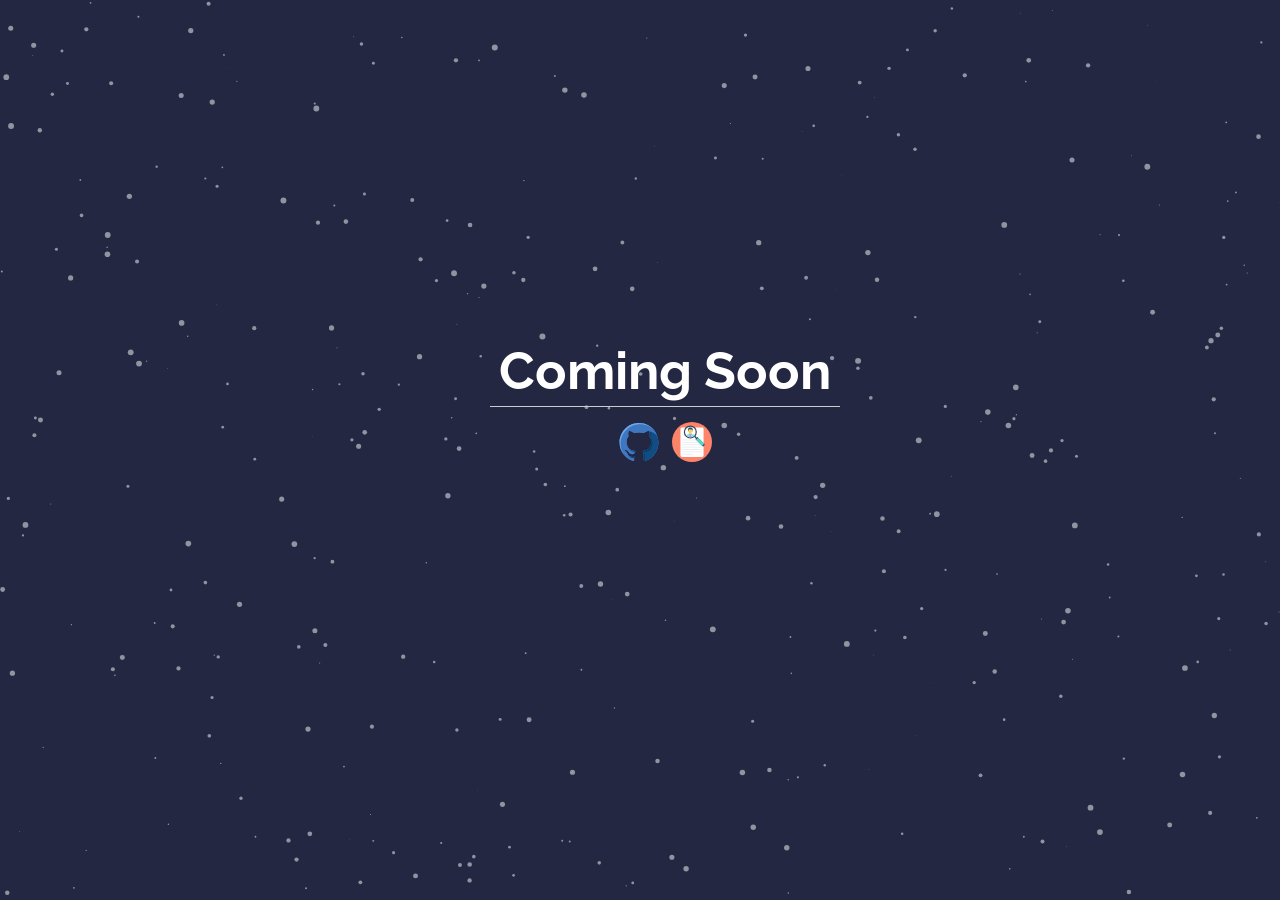
==== index.html @ 14adb6d4 "add ogp for resume" ====
<!doctype html>
<html>
  <head>
    <meta charset="utf-8">
    <title>Vinay Sharma</title>
    <meta property="og:title" content="Vinay Sharma" />
    <meta property="og:description" content="Webpage"/>
    <meta property="og:url" content="https://vinay0410.tech" />
    <meta property="og:image" content="https://vinay0410.tech/ogp/website.png" />
    <link href="https://fonts.googleapis.com/css?family=Raleway:100&display=swap" rel="stylesheet">
    <link rel="stylesheet" media="screen" href="css/style.css">
  </head>
  <body>
    <div class="overlay" id="particles-js">
        <div class="mid">
          <h1>Coming Soon</h1>
          <hr>
          <centre>
          <div>
            <a href="https://github.com/vinay0410" target="_blank">
              <?xml version="1.0" ?><!DOCTYPE svg  PUBLIC '-//W3C//DTD SVG 1.1//EN'  'http://www.w3.org/Graphics/SVG/1.1/DTD/svg11.dtd'><svg enable-background="new 0 0 64 64" height="40" id="Layer_1" version="1.1" viewBox="0 0 64 64" width="40" xml:space="preserve" xmlns="http://www.w3.org/2000/svg" xmlns:xlink="http://www.w3.org/1999/xlink"><g><g><path d="M31.999,1.646C14.881,1.646,1,15.579,1,32.771c0,13.749,8.881,25.415,21.204,29.53    c1.549,0.287,2.114-0.674,2.114-1.5c0-0.738-0.027-2.695-0.042-5.293c-8.625,1.883-10.444-4.172-10.444-4.172    c-1.408-3.596-3.44-4.551-3.44-4.551c-2.816-1.932,0.212-1.895,0.212-1.895c3.11,0.219,4.747,3.209,4.747,3.209    c2.768,4.756,7.258,3.381,9.024,2.584c0.279-2.01,1.082-3.383,1.967-4.16c-6.882-0.787-14.118-3.455-14.118-15.38    c0-3.397,1.207-6.176,3.19-8.354c-0.321-0.787-1.384-3.95,0.302-8.234c0,0,2.604-0.836,8.525,3.19    c2.473-0.69,5.125-1.035,7.762-1.049c2.631,0.014,5.285,0.358,7.762,1.049c5.916-4.026,8.516-3.19,8.516-3.19    c1.69,4.284,0.627,7.447,0.307,8.234c1.988,2.178,3.188,4.956,3.188,8.354c0,11.955-7.248,14.585-14.154,15.357    c1.113,0.961,2.104,2.859,2.104,5.764c0,4.162-0.037,7.516-0.037,8.537c0,0.834,0.559,1.803,2.131,1.496    C54.127,58.174,63,46.516,63,32.771C63,15.579,49.119,1.646,31.999,1.646z" fill="#3E77BF"/></g><g><path d="M31.999,1.646C14.881,1.646,1,15.579,1,32.771c0,13.749,8.881,25.415,21.204,29.53    c1.549,0.287,2.114-0.674,2.114-1.5c0-0.738-0.027-2.695-0.042-5.293c-8.625,1.883-10.444-4.172-10.444-4.172    c-1.408-3.596-3.44-4.551-3.44-4.551c-2.816-1.932,0.212-1.895,0.212-1.895c3.11,0.219,4.747,3.209,4.747,3.209    c2.768,4.756,7.258,3.381,9.024,2.584c0.279-2.01,1.082-3.383,1.967-4.16c-6.882-0.787-14.118-3.455-14.118-15.38    c0-3.397,1.207-6.176,3.19-8.354c-0.321-0.787-1.384-3.95,0.302-8.234c0,0,2.604-0.836,8.525,3.19    c2.473-0.69,5.125-1.035,7.762-1.049c2.631,0.014,5.285,0.358,7.762,1.049c5.916-4.026,8.516-3.19,8.516-3.19    c1.69,4.284,0.627,7.447,0.307,8.234c1.988,2.178,3.188,4.956,3.188,8.354c0,11.955-7.248,14.585-14.154,15.357    c1.113,0.961,2.104,2.859,2.104,5.764c0,4.162-0.037,7.516-0.037,8.537c0,0.834,0.559,1.803,2.131,1.496    C54.127,58.174,63,46.516,63,32.771C63,15.579,49.119,1.646,31.999,1.646z" fill="#3E77BF"/></g><path d="M48.312,14.642c1.641,4.238,0.594,7.366,0.275,8.147c1.988,2.178,3.188,4.956,3.188,8.354   c0,11.955-7.248,14.585-14.154,15.357c1.113,0.961,2.104,2.859,2.104,5.764c0,4.162-0.037,7.516-0.037,8.537   c0,0.834,0.559,1.803,2.131,1.496C54.127,58.174,63,46.516,63,32.771c0-3.695-0.644-7.237-1.821-10.525   C56.905,17.746,52.148,14.749,48.312,14.642z" fill="#114C82"/><g><path d="M25.122,48.166c0.348-0.702,0.773-1.248,1.22-1.643c-3.772-0.432-7.646-1.439-10.381-4.218    C18.065,45.807,21.491,47.4,25.122,48.166z" fill="#114C82"/><path d="M2.614,34.869c0-17.192,13.881-31.125,30.999-31.125c9.505,0,18.007,4.299,23.692,11.061    C51.69,6.845,42.452,1.646,31.999,1.646C14.881,1.646,1,15.579,1,32.771c0,7.665,2.765,14.678,7.344,20.099    C4.743,47.787,2.614,41.581,2.614,34.869z" fill="#6CA9EA"/><path d="M41.339,54.363c0-2.904-0.991-4.805-2.104-5.766c6.906-0.77,14.155-3.402,14.155-15.356    c0-3.398-1.2-6.175-3.19-8.353c0.322-0.787,1.387-3.951-0.307-8.234c0,0-0.322-0.099-0.987-0.061    c0.726,3.23-0.052,5.54-0.319,6.196c1.988,2.178,3.188,4.956,3.188,8.354c0,11.955-7.248,14.585-14.154,15.357    c1.113,0.961,2.104,2.859,2.104,5.764c0,4.162-0.037,7.516-0.037,8.537c0,0.734,0.437,1.571,1.615,1.551    C41.311,60.945,41.339,57.958,41.339,54.363z" fill="#083E66"/><path d="M15.683,54c0.651,1.34,2.839,4.55,8.611,3.874c-0.008-0.706-0.014-1.497-0.018-2.366    C19.823,56.48,17.194,55.334,15.683,54z" fill="#114C82"/><path d="M16.796,49.924c-0.199-0.3-0.572-0.809-1.113-1.318C16.034,49.127,16.407,49.564,16.796,49.924z" fill="#6CA9EA"/></g></g></svg>
            </a>
            <a href="resume/" target="_blank">
          <?xml version="1.0" encoding="iso-8859-1"?>
<!-- Generator: Adobe Illustrator 19.0.0, SVG Export Plug-In . SVG Version: 6.00 Build 0)  -->
<svg height="40" width="40" version="1.1" id="Layer_1" xmlns="http://www.w3.org/2000/svg" xmlns:xlink="http://www.w3.org/1999/xlink" x="0px" y="0px"
	 viewBox="0 0 508 508" style="enable-background:new 0 0 508 508;" xml:space="preserve">
<circle style="fill:#FD8469;" cx="254" cy="254" r="254"/>
<path style="fill:#FFFFFF;" d="M382.8,443.6H125.6c-10,0-18-8-18-18V88.8c0-10,8-18,18-18h257.2c10,0,18,8,18,18v336.8
	C401.2,435.6,392.8,443.6,382.8,443.6z"/>
<g>
	<rect x="128.4" y="222.8" style="fill:#E6E9EE;" width="252" height="10.4"/>
	<rect x="128.4" y="253.2" style="fill:#E6E9EE;" width="252" height="10.4"/>
	<rect x="128.4" y="283.2" style="fill:#E6E9EE;" width="252" height="10.4"/>
	<rect x="128.4" y="313.2" style="fill:#E6E9EE;" width="252" height="10.4"/>
	<rect x="128.4" y="343.6" style="fill:#E6E9EE;" width="252" height="10.4"/>
	<polygon style="fill:#E6E9EE;" points="266,383.6 380.4,383.6 380.4,373.6 128.4,373.6 128.4,384 266,384 	"/>
	<rect x="128.4" y="403.6" style="fill:#E6E9EE;" width="138" height="10.4"/>
</g>
<path style="fill:#2B3B4E;" d="M313.6,194.4l-13.2,13.2L284,191.2c2.4-2,4.8-4,6.8-6s4.4-4.4,6-6.8L313.6,194.4z"/>
<circle style="fill:#324A5E;" cx="232.8" cy="126.4" r="82.8"/>
<circle style="fill:#FFFFFF;" cx="232.8" cy="126.4" r="67.6"/>
<path style="fill:#84DBFF;" d="M286,168c-12.4,16-31.6,26-53.2,26s-41.2-10.4-53.6-26c9.6-8.8,21.6-14,32-16.4
	c-0.8,8,3.2,18.4,3.2,18.4c4-9.6,18.4-10.4,18.4-10.4s14,0.8,18.4,10.4c0,0.4,4.4-10.4,3.2-18.4C264.4,154,276.8,158.8,286,168z"/>
<path style="fill:#FFD05B;" d="M250,144c0,1.6-1.2,8.8-16.8,14.8h-0.8l0,0c-15.6-6-16.8-13.2-16.8-14.8l0,0c0-2.8,0.8-5.6,2-8.4
	c4.4,4.8,9.6,8,15.2,8c5.6,0,10.8-3.2,15.2-8C249.2,138.4,250,141.2,250,144z"/>
<g>
	<path style="fill:#F1543F;" d="M233.2,159.2C233.2,159.2,232.8,159.2,233.2,159.2c-0.4,0-0.8,0-0.8,0H233.2z"/>
	<path style="fill:#F1543F;" d="M242,161.6l-3.6,7.2h-12l-3.6-7.2c4.8-2,9.6-2.4,9.6-2.4S237.6,159.6,242,161.6z"/>
</g>
<path style="fill:#FF7058;" d="M223.6,193.2c3.2,0.4,6,0.8,9.2,0.8s6-0.4,9.2-0.8l-3.2-24.8h-12L223.6,193.2z"/>
<g>
	<path style="fill:#54C0EB;" d="M250,144c0,0,0.8,8.8-17.2,15.2c0,0,14,0.8,18.4,10.4C251.2,170,259.2,148.8,250,144z"/>
	<path style="fill:#54C0EB;" d="M215.6,144c-9.2,5.2-1.2,26-1.2,26c4-9.6,18.4-10.4,18.4-10.4C214.8,152.4,215.6,144,215.6,144z"/>
</g>
<path style="fill:#F9B54C;" d="M248.8,138c-4.8,4.8-10,8-16,8s-11.6-3.2-16-8c0.4-0.8,0.4-1.6,0.8-2.4c4.4,4.8,9.6,8,15.2,8
	c5.6,0,10.8-3.2,15.2-8C248.4,136.4,248.8,137.2,248.8,138z"/>
<path style="fill:#FFD05B;" d="M262.4,121.2c-2.4,4-5.6,6-8.4,5.6c-5.2,9.6-12.8,16.8-21.2,16.8s-16-7.2-21.2-16.8
	c-2.8,0.4-6-2-8.4-5.6c-2.8-4.4-2.8-9.6,0-11.2c0.4-0.4,1.2-0.4,2-0.4c1.6,4.4,4,7.2,4,7.2c-2.4-14,7.6-15.2,6-28.8
	c0,0,6.4,14.4,24.8,4.4l-1.6,2.8c25.2-5.6,17.2,23.6,16.8,25.2c2.8-3.6,4.8-7.2,6-10.8c0.4,0,0.8,0,1.2,0.4
	C265.2,112,265.2,116.8,262.4,121.2z"/>
<g>
	<path style="fill:#324A5E;" d="M205.2,77.6c0,0,5.2-0.8,6.8,3.2c0,0-1.6-5.6,0-8s0-0.8,0-0.8s-0.8,3.6,0.8,5.6
		c0,0,3.6-13.2,25.6-9.6c0,0-4.4-0.4-9.6,4c0,0,15.2-6.8,24.4,3.6c0,0-3.6-1.6-5.6-1.6c0,0,19.6,7.6,16.8,27.2l-1.2-4.4
		c0,0,1.6,12-8,24c0,0,9.2-31.2-16.8-25.2l1.6-2.8c-18.4,10-24.8-4.4-24.8-4.4c1.6,13.2-8.4,14.8-6,28.8c0,0-8.8-10-5.2-23.2
		l-2.8,3.2c0,0-2-12,9.6-16C210.4,81.2,209.6,78.4,205.2,77.6z"/>
	<path style="fill:#324A5E;" d="M414.4,293.6L400,308c-3.2,3.2-8.4,3.2-11.2,0L300,219.2c-3.2-3.2-3.2-8.4,0-11.2l14.4-14.4
		c3.2-3.2,8.4-3.2,11.2,0L414,282C417.2,285.6,417.2,290.4,414.4,293.6z"/>
</g>
<rect x="302.067" y="232.66" transform="matrix(-0.7071 -0.7071 0.7071 -0.7071 432.3066 680.3868)" style="fill:#4CDBC4;" width="109.999" height="36"/>
<g>
</g>
<g>
</g>
<g>
</g>
<g>
</g>
<g>
</g>
<g>
</g>
<g>
</g>
<g>
</g>
<g>
</g>
<g>
</g>
<g>
</g>
<g>
</g>
<g>
</g>
<g>
</g>
<g>
</g>
</svg>
</a>
</div>
</centre>
        </div>
    </div>
    <script src="js/particles.min.js"></script>
    <script src="js/app.js"></script>
  </body>
</html>
---- css/style.css ----
html,body,div,span,object,iframe,h1,h2,h3,h4,h5,h6,p,blockquote,pre,abbr,address,cite,code,del,dfn,em,img,ins,kbd,q,samp,small,strong,sub,sup,var,b,i,dl,dt,dd,ol,ul,li,fieldset,form,label,legend,table,caption,tbody,tfoot,thead,tr,th,td,article,aside,canvas,details,figcaption,figure,footer,header,hgroup,menu,nav,section,summary,time,mark,audio,video{margin:0;padding:0;border:0;outline:0;font-size:100%;vertical-align:baseline;background:transparent}
body{line-height:1}
article,aside,details,figcaption,figure,footer,header,hgroup,menu,nav,section{display:block}
nav ul{list-style:none}
blockquote,q{quotes:none}
blockquote:before,blockquote:after,q:before,q:after{content:none}
a{margin:0;padding:0;font-size:100%;vertical-align:baseline;background:transparent;text-decoration:none}
mark{background-color:#ff9;color:#fff;font-style:italic;font-weight:bold}
del{text-decoration:line-through}
abbr[title],dfn[title]{border-bottom:1px dotted;cursor:help}
table{border-collapse:collapse;border-spacing:0}
hr{display:block;height:1px;border:0;border-top:1px solid #ccc;margin:0.1em 0;padding:0}
input,select{vertical-align:middle}
li{list-style:none}


html,body{ 
	width:100%;
	height:100%;
	background:#111;
}

html{
  -webkit-tap-highlight-color: rgba(0, 0, 0, 0);
}

body{
  font:normal 75% Arial, Helvetica, sans-serif;
}

canvas{
  display:block;
  vertical-align:bottom;
}

.mid {
  font-family: 'Raleway', sans-serif;
  font-size: 4.3em;
  position: absolute;
  z-index: 10;
  width: 350px;
  height: 30px;
  top: 50%;
  left: 50%;
  color: #fff;
  margin: -110px 0 0 -150px;
  border-radius: 4px;
  box-sizing: border-box;
  z-index: 100;
  text-align: center;
}

/* ---- particles.js container ---- */

#particles-js{
  width: 100%;
  height: 100%;
  background-color: #232741;
  background-size: cover;
  background-position: 50% 50%;
  background-repeat: no-repeat;
}
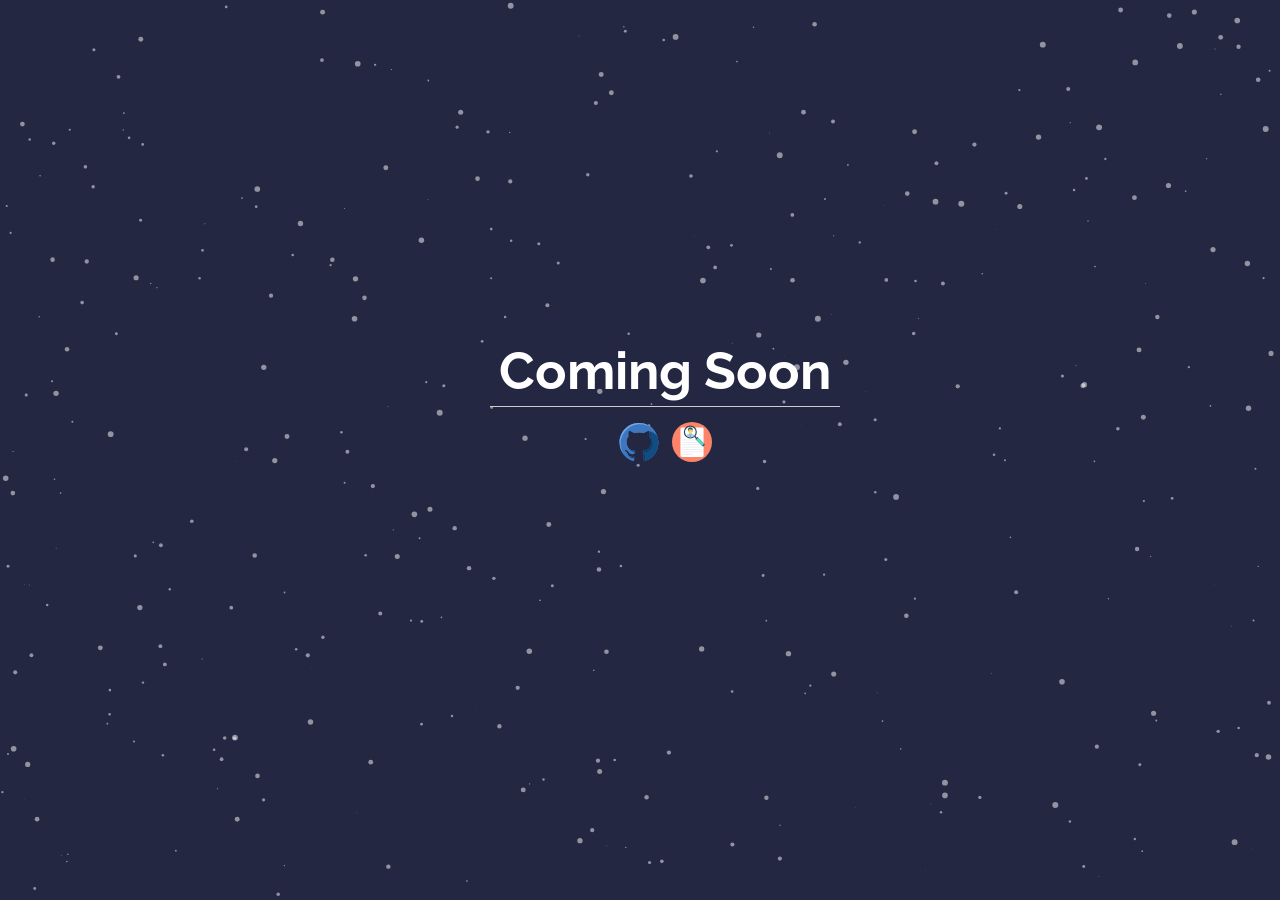
==== commit e8eeee07: "embed resume as pdf" ====
--- a/index.html
+++ b/index.html
@@ -6,7 +6,10 @@
     <meta property="og:title" content="Vinay Sharma" />
     <meta property="og:description" content="Webpage"/>
     <meta property="og:url" content="https://vinay0410.tech" />
-    <meta property="og:image" content="https://vinay0410.tech/ogp/website.png" />
+    <meta property="og:image" content="https://vinay0410.tech/ogp/webpage.png" />
+    <meta property="og:image:type" content="image/png" />
+    <meta property="og:image:width" content="512px" />
+    <meta property="og:image:height" content="512px" />
     <link href="https://fonts.googleapis.com/css?family=Raleway:100&display=swap" rel="stylesheet">
     <link rel="stylesheet" media="screen" href="css/style.css">
   </head>
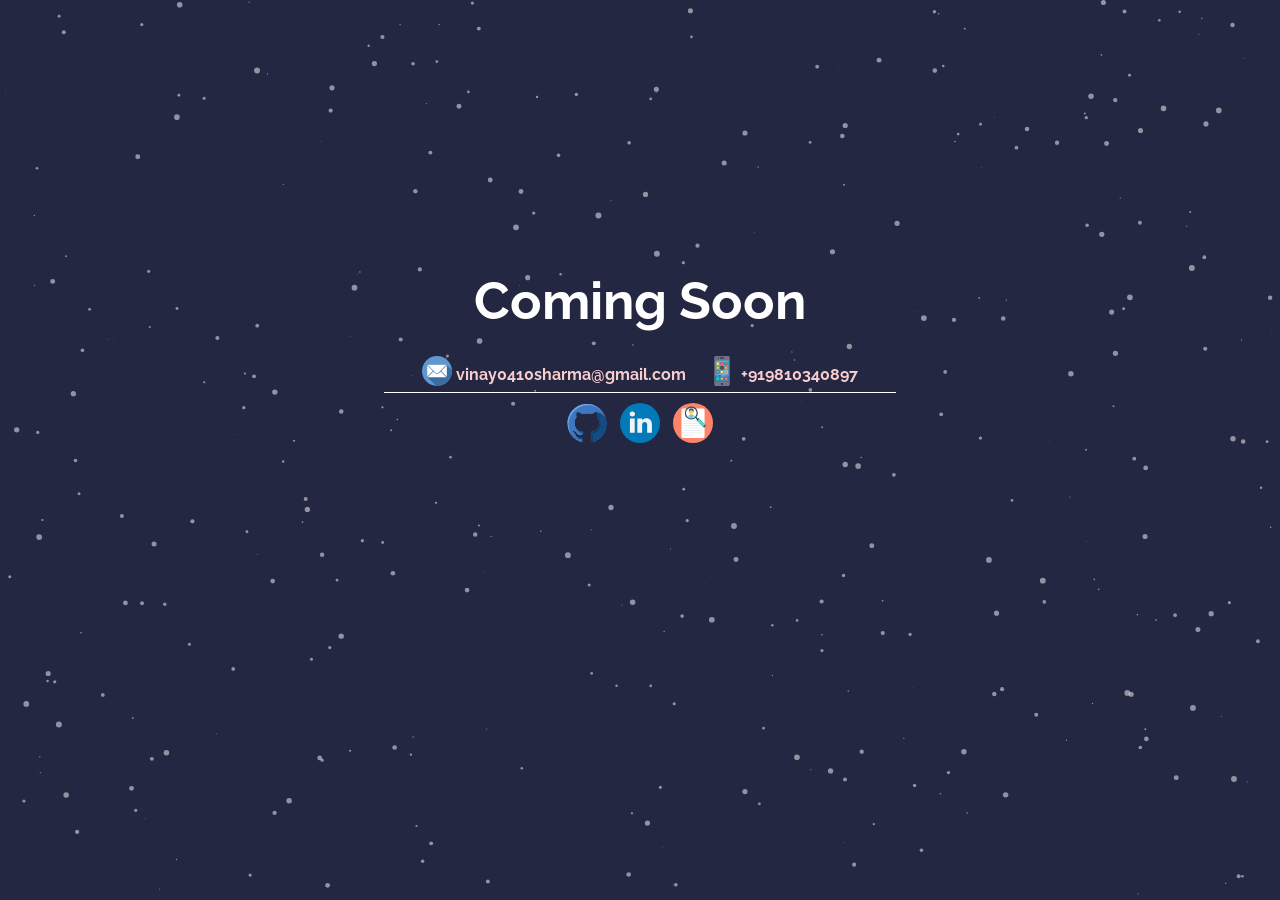
==== commit 6e80a912: "feat(link): add linkedin" ====
--- a/index.html
+++ b/index.html
@@ -17,11 +17,237 @@
     <div class="overlay" id="particles-js">
         <div class="mid">
           <h1>Coming Soon</h1>
+          <p class="text">
+            <a href="mailto:vinay0410sharma@gmail.com" type="email">
+                <?xml version="1.0" encoding="iso-8859-1"?>
+                <!-- Generator: Adobe Illustrator 19.0.0, SVG Export Plug-In . SVG Version: 6.00 Build 0)  -->
+                <svg height="30" width="30" version="1.1" id="Capa_1" xmlns="http://www.w3.org/2000/svg" xmlns:xlink="http://www.w3.org/1999/xlink" x="0px" y="0px"
+                   viewBox="0 0 512 512" style="enable-background:new 0 0 512 512;" xml:space="preserve">
+                <circle style="fill:#5F98D1;" cx="256" cy="256" r="256"/>
+                <path style="fill:#3A6DA1;" d="M415.813,147.466H95.558l116.019,120.806l33.48,33.9c-18.216-4.164-19.343-6.759-27.415-13.349
+                  c-4.234-3.457-12.414-12.852-24.838-25.54C154.023,223.682,88.217,156.484,88.217,156.484v198.822l8.265,8.265l-0.925,0.963
+                  L242.68,511.657c4.412,0.226,8.852,0.343,13.32,0.343c141.385,0,256-114.615,256-256c0-4.246-0.11-8.466-0.313-12.661
+                  L415.813,147.466z"/>
+                <g>
+                  <polygon style="fill:#FFFFFF;" points="88.217,156.484 88.217,355.306 185.175,255.493 	"/>
+                  <polygon style="fill:#FFFFFF;" points="423.783,156.484 423.783,355.306 327.307,255.895 	"/>
+                  <path style="fill:#FFFFFF;" d="M95.558,147.466h320.255L289.948,278.524c-8.958,9.327-21.331,14.599-34.262,14.599
+                    s-25.304-5.272-34.262-14.599L95.558,147.466z"/>
+                  <path style="fill:#FFFFFF;" d="M297.209,285.496c-10.799,11.244-25.933,17.694-41.523,17.694c-15.589,0-30.724-6.448-41.522-17.693
+                    l-21.349-22.23L95.558,364.534h320.255l-97.256-101.267L297.209,285.496z"/>
+                </g>
+                <g>
+                </g>
+                <g>
+                </g>
+                <g>
+                </g>
+                <g>
+                </g>
+                <g>
+                </g>
+                <g>
+                </g>
+                <g>
+                </g>
+                <g>
+                </g>
+                <g>
+                </g>
+                <g>
+                </g>
+                <g>
+                </g>
+                <g>
+                </g>
+                <g>
+                </g>
+                <g>
+                </g>
+                <g>
+                </g>
+                </svg>                
+              <b>vinay0410sharma@gmail.com</b></a> &nbsp; <a href="tel:+919810340897"><?xml version="1.0" encoding="iso-8859-1"?>
+              <!-- Generator: Adobe Illustrator 19.0.0, SVG Export Plug-In . SVG Version: 6.00 Build 0)  -->
+              <svg height="30" width="30" version="1.1" id="Layer_1" xmlns="http://www.w3.org/2000/svg" xmlns:xlink="http://www.w3.org/1999/xlink" x="0px" y="0px"
+                 viewBox="0 0 512 512" style="enable-background:new 0 0 512 512;" xml:space="preserve">
+              <path style="fill:#707384;" d="M361.931,0H150.069c-14.626,0-26.483,11.857-26.483,26.483v459.034
+                c0,14.626,11.857,26.483,26.483,26.483h211.862c14.626,0,26.483-11.857,26.483-26.483V26.483C388.414,11.857,376.557,0,361.931,0z
+                 M220.69,35.31c0-4.875,3.953-8.828,8.828-8.828h52.966c4.875,0,8.828,3.953,8.828,8.828l0,0c0,4.875-3.953,8.828-8.828,8.828
+                h-52.966C224.642,44.138,220.69,40.185,220.69,35.31L220.69,35.31z M194.207,26.483c4.875,0,8.828,3.953,8.828,8.828
+                s-3.953,8.828-8.828,8.828s-8.828-3.953-8.828-8.828S189.332,26.483,194.207,26.483z M256,494.345
+                c-9.751,0-17.655-7.905-17.655-17.655c0-9.751,7.904-17.655,17.655-17.655c9.751,0,17.655,7.904,17.655,17.655
+                C273.655,486.44,265.751,494.345,256,494.345z M370.759,335.448v105.931H141.241V335.448V70.621h229.517V335.448z"/>
+              <path style="fill:#63AFDB;" d="M141.241,335.448h70.621c0-4.875,3.953-8.828,8.828-8.828s8.828,3.953,8.828,8.828h17.655
+                c0-4.875,3.953-8.828,8.828-8.828s8.828,3.953,8.828,8.828h17.655c0-4.875,3.953-8.828,8.828-8.828s8.828,3.953,8.828,8.828h70.621
+                V70.621H141.241V335.448z M300.138,114.759c0-4.875,3.953-8.828,8.828-8.828h35.31c4.875,0,8.828,3.953,8.828,8.828v35.31
+                c0,4.875-3.953,8.828-8.828,8.828h-35.31c-4.875,0-8.828-3.953-8.828-8.828V114.759z M300.138,185.379
+                c0-4.875,3.953-8.828,8.828-8.828h35.31c4.875,0,8.828,3.953,8.828,8.828v35.31c0,4.875-3.953,8.828-8.828,8.828h-35.31
+                c-4.875,0-8.828-3.953-8.828-8.828V185.379z M300.138,256c0-4.875,3.953-8.828,8.828-8.828h35.31c4.875,0,8.828,3.953,8.828,8.828
+                v35.31c0,4.875-3.953,8.828-8.828,8.828h-35.31c-4.875,0-8.828-3.953-8.828-8.828V256z M229.517,114.759
+                c0-4.875,3.953-8.828,8.828-8.828h35.31c4.875,0,8.828,3.953,8.828,8.828v35.31c0,4.875-3.953,8.828-8.828,8.828h-35.31
+                c-4.875,0-8.828-3.953-8.828-8.828V114.759z M229.517,185.379c0-4.875,3.953-8.828,8.828-8.828h35.31
+                c4.875,0,8.828,3.953,8.828,8.828v35.31c0,4.875-3.953,8.828-8.828,8.828h-35.31c-4.875,0-8.828-3.953-8.828-8.828V185.379z
+                 M229.517,256c0-4.875,3.953-8.828,8.828-8.828h35.31c4.875,0,8.828,3.953,8.828,8.828v35.31c0,4.875-3.953,8.828-8.828,8.828
+                h-35.31c-4.875,0-8.828-3.953-8.828-8.828V256z M158.897,114.759c0-4.875,3.953-8.828,8.828-8.828h35.31
+                c4.875,0,8.828,3.953,8.828,8.828v35.31c0,4.875-3.953,8.828-8.828,8.828h-35.31c-4.875,0-8.828-3.953-8.828-8.828V114.759z
+                 M158.897,185.379c0-4.875,3.953-8.828,8.828-8.828h35.31c4.875,0,8.828,3.953,8.828,8.828v35.31c0,4.875-3.953,8.828-8.828,8.828
+                h-35.31c-4.875,0-8.828-3.953-8.828-8.828V185.379z M158.897,256c0-4.875,3.953-8.828,8.828-8.828h35.31
+                c4.875,0,8.828,3.953,8.828,8.828v35.31c0,4.875-3.953,8.828-8.828,8.828h-35.31c-4.875,0-8.828-3.953-8.828-8.828V256z"/>
+              <path style="fill:#468CBE;" d="M291.31,344.276c-4.875,0-8.828-3.953-8.828-8.828h-17.655c0,4.875-3.953,8.828-8.828,8.828
+                s-8.828-3.953-8.828-8.828h-17.655c0,4.875-3.953,8.828-8.828,8.828s-8.828-3.953-8.828-8.828h-70.621v105.931h229.517V335.448
+                h-70.621C300.138,340.323,296.185,344.276,291.31,344.276z M211.862,406.069c0,4.875-3.953,8.828-8.828,8.828h-35.31
+                c-4.875,0-8.828-3.953-8.828-8.828v-35.31c0-4.875,3.953-8.828,8.828-8.828h35.31c4.875,0,8.828,3.953,8.828,8.828V406.069z
+                 M282.483,406.069c0,4.875-3.953,8.828-8.828,8.828h-35.31c-4.875,0-8.828-3.953-8.828-8.828v-35.31
+                c0-4.875,3.953-8.828,8.828-8.828h35.31c4.875,0,8.828,3.953,8.828,8.828V406.069z M308.966,361.931h35.31
+                c4.875,0,8.828,3.953,8.828,8.828v35.31c0,4.875-3.953,8.828-8.828,8.828h-35.31c-4.875,0-8.828-3.953-8.828-8.828v-35.31
+                C300.138,365.884,304.09,361.931,308.966,361.931z"/>
+              <g>
+                <path style="fill:#464655;" d="M229.517,44.138h52.966c4.875,0,8.828-3.953,8.828-8.828l0,0c0-4.875-3.953-8.828-8.828-8.828
+                  h-52.966c-4.875,0-8.828,3.953-8.828,8.828l0,0C220.69,40.185,224.642,44.138,229.517,44.138z"/>
+                <circle style="fill:#464655;" cx="194.207" cy="35.31" r="8.828"/>
+                <circle style="fill:#464655;" cx="256" cy="476.69" r="17.655"/>
+              </g>
+              <path style="fill:#63AFDB;" d="M273.655,361.931h-35.31c-4.875,0-8.828,3.953-8.828,8.828v35.31c0,4.875,3.953,8.828,8.828,8.828
+                h35.31c4.875,0,8.828-3.953,8.828-8.828v-35.31C282.483,365.884,278.53,361.931,273.655,361.931z M256,406.069
+                c-9.751,0-17.655-7.905-17.655-17.655c0-9.751,7.904-17.655,17.655-17.655c9.751,0,17.655,7.904,17.655,17.655
+                C273.655,398.164,265.751,406.069,256,406.069z"/>
+              <path style="fill:#FF6469;" d="M300.138,406.069c0,4.875,3.953,8.828,8.828,8.828h35.31c4.875,0,8.828-3.953,8.828-8.828v-35.31
+                c0-4.875-3.953-8.828-8.828-8.828h-35.31c-4.875,0-8.828,3.953-8.828,8.828V406.069z"/>
+              <path style="fill:#00DCCD;" d="M203.034,361.931h-35.31c-4.875,0-8.828,3.953-8.828,8.828v35.31c0,4.875,3.953,8.828,8.828,8.828
+                h35.31c4.875,0,8.828-3.953,8.828-8.828v-35.31C211.862,365.884,207.91,361.931,203.034,361.931z"/>
+              <path style="fill:#FFDC69;" d="M238.345,300.138h35.31c4.875,0,8.828-3.953,8.828-8.828V256c0-4.875-3.953-8.828-8.828-8.828h-35.31
+                c-4.875,0-8.828,3.953-8.828,8.828v35.31C229.517,296.185,233.47,300.138,238.345,300.138z"/>
+              <path style="fill:#FFFFFF;" d="M308.966,300.138h35.31c4.875,0,8.828-3.953,8.828-8.828V256c0-4.875-3.953-8.828-8.828-8.828h-35.31
+                c-4.875,0-8.828,3.953-8.828,8.828v35.31C300.138,296.185,304.09,300.138,308.966,300.138z M308.966,273.655
+                c0-4.875,3.953-8.828,8.828-8.828h17.655c4.875,0,8.828,3.953,8.828,8.828l0,0c0,4.875-3.953,8.828-8.828,8.828h-17.655
+                C312.918,282.483,308.966,278.53,308.966,273.655L308.966,273.655z"/>
+              <path style="fill:#468CBE;" d="M167.724,300.138h35.31c4.875,0,8.828-3.953,8.828-8.828V256c0-4.875-3.953-8.828-8.828-8.828h-35.31
+                c-4.875,0-8.828,3.953-8.828,8.828v35.31C158.897,296.185,162.849,300.138,167.724,300.138z M167.724,273.655
+                c0-4.875,3.953-8.828,8.828-8.828h17.655c4.875,0,8.828,3.953,8.828,8.828l0,0c0,4.875-3.953,8.828-8.828,8.828h-17.655
+                C171.677,282.483,167.724,278.53,167.724,273.655L167.724,273.655z"/>
+              <path style="fill:#464655;" d="M238.345,229.517h35.31c4.875,0,8.828-3.953,8.828-8.828v-35.31c0-4.875-3.953-8.828-8.828-8.828
+                h-35.31c-4.875,0-8.828,3.953-8.828,8.828v35.31C229.517,225.565,233.47,229.517,238.345,229.517z M238.345,203.034
+                c0-4.875,3.953-8.828,8.828-8.828h17.655c4.875,0,8.828,3.953,8.828,8.828l0,0c0,4.875-3.953,8.828-8.828,8.828h-17.655
+                C242.297,211.862,238.345,207.91,238.345,203.034L238.345,203.034z"/>
+              <path style="fill:#FFA055;" d="M308.966,229.517h35.31c4.875,0,8.828-3.953,8.828-8.828v-35.31c0-4.875-3.953-8.828-8.828-8.828
+                h-35.31c-4.875,0-8.828,3.953-8.828,8.828v35.31C300.138,225.565,304.09,229.517,308.966,229.517z"/>
+              <path style="fill:#A0D778;" d="M167.724,229.517h35.31c4.875,0,8.828-3.953,8.828-8.828v-35.31c0-4.875-3.953-8.828-8.828-8.828
+                h-35.31c-4.875,0-8.828,3.953-8.828,8.828v35.31C158.897,225.565,162.849,229.517,167.724,229.517z M185.379,185.379
+                c9.751,0,17.655,7.904,17.655,17.655c0,9.75-7.904,17.655-17.655,17.655c-9.751,0-17.655-7.905-17.655-17.655
+                C167.724,193.283,175.628,185.379,185.379,185.379z"/>
+              <path style="fill:#FF6469;" d="M238.345,158.897h35.31c4.875,0,8.828-3.953,8.828-8.828v-35.31c0-4.875-3.953-8.828-8.828-8.828
+                h-35.31c-4.875,0-8.828,3.953-8.828,8.828v35.31C229.517,154.944,233.47,158.897,238.345,158.897z"/>
+              <path style="fill:#00DCCD;" d="M308.966,158.897h35.31c4.875,0,8.828-3.953,8.828-8.828v-35.31c0-4.875-3.953-8.828-8.828-8.828
+                h-35.31c-4.875,0-8.828,3.953-8.828,8.828v35.31C300.138,154.944,304.09,158.897,308.966,158.897z M326.621,114.759
+                c9.751,0,17.655,7.904,17.655,17.655c0,9.75-7.904,17.655-17.655,17.655c-9.751,0-17.655-7.905-17.655-17.655
+                C308.966,122.663,316.87,114.759,326.621,114.759z"/>
+              <g>
+                <path style="fill:#FFDC69;" d="M167.724,158.897h35.31c4.875,0,8.828-3.953,8.828-8.828v-35.31c0-4.875-3.953-8.828-8.828-8.828
+                  h-35.31c-4.875,0-8.828,3.953-8.828,8.828v35.31C158.897,154.944,162.849,158.897,167.724,158.897z"/>
+                <circle style="fill:#FFDC69;" cx="185.379" cy="203.034" r="17.655"/>
+                <circle style="fill:#FFDC69;" cx="256" cy="388.414" r="17.655"/>
+              </g>
+              <circle style="fill:#FF6469;" cx="326.621" cy="132.414" r="17.655"/>
+              <path style="fill:#468CBE;" d="M247.172,211.862h17.655c4.875,0,8.828-3.953,8.828-8.828l0,0c0-4.875-3.953-8.828-8.828-8.828
+                h-17.655c-4.875,0-8.828,3.953-8.828,8.828l0,0C238.345,207.91,242.297,211.862,247.172,211.862z"/>
+              <path style="fill:#FF6469;" d="M317.793,282.483h17.655c4.875,0,8.828-3.953,8.828-8.828l0,0c0-4.875-3.953-8.828-8.828-8.828
+                h-17.655c-4.875,0-8.828,3.953-8.828,8.828l0,0C308.966,278.53,312.918,282.483,317.793,282.483z"/>
+              <path style="fill:#FFFFFF;" d="M176.552,282.483h17.655c4.875,0,8.828-3.953,8.828-8.828l0,0c0-4.875-3.953-8.828-8.828-8.828
+                h-17.655c-4.875,0-8.828,3.953-8.828,8.828l0,0C167.724,278.53,171.677,282.483,176.552,282.483z"/>
+              <circle style="fill:#464655;" cx="220.69" cy="335.448" r="8.828"/>
+              <g>
+                <circle style="fill:#FFFFFF;" cx="256" cy="335.448" r="8.828"/>
+                <circle style="fill:#FFFFFF;" cx="291.31" cy="335.448" r="8.828"/>
+              </g>
+              <g>
+              </g>
+              <g>
+              </g>
+              <g>
+              </g>
+              <g>
+              </g>
+              <g>
+              </g>
+              <g>
+              </g>
+              <g>
+              </g>
+              <g>
+              </g>
+              <g>
+              </g>
+              <g>
+              </g>
+              <g>
+              </g>
+              <g>
+              </g>
+              <g>
+              </g>
+              <g>
+              </g>
+              <g>
+              </g>
+              </svg>
+              <b>+919810340897</b></a>
+          </p>
           <hr>
           <centre>
           <div>
             <a href="https://github.com/vinay0410" target="_blank">
               <?xml version="1.0" ?><!DOCTYPE svg  PUBLIC '-//W3C//DTD SVG 1.1//EN'  'http://www.w3.org/Graphics/SVG/1.1/DTD/svg11.dtd'><svg enable-background="new 0 0 64 64" height="40" id="Layer_1" version="1.1" viewBox="0 0 64 64" width="40" xml:space="preserve" xmlns="http://www.w3.org/2000/svg" xmlns:xlink="http://www.w3.org/1999/xlink"><g><g><path d="M31.999,1.646C14.881,1.646,1,15.579,1,32.771c0,13.749,8.881,25.415,21.204,29.53    c1.549,0.287,2.114-0.674,2.114-1.5c0-0.738-0.027-2.695-0.042-5.293c-8.625,1.883-10.444-4.172-10.444-4.172    c-1.408-3.596-3.44-4.551-3.44-4.551c-2.816-1.932,0.212-1.895,0.212-1.895c3.11,0.219,4.747,3.209,4.747,3.209    c2.768,4.756,7.258,3.381,9.024,2.584c0.279-2.01,1.082-3.383,1.967-4.16c-6.882-0.787-14.118-3.455-14.118-15.38    c0-3.397,1.207-6.176,3.19-8.354c-0.321-0.787-1.384-3.95,0.302-8.234c0,0,2.604-0.836,8.525,3.19    c2.473-0.69,5.125-1.035,7.762-1.049c2.631,0.014,5.285,0.358,7.762,1.049c5.916-4.026,8.516-3.19,8.516-3.19    c1.69,4.284,0.627,7.447,0.307,8.234c1.988,2.178,3.188,4.956,3.188,8.354c0,11.955-7.248,14.585-14.154,15.357    c1.113,0.961,2.104,2.859,2.104,5.764c0,4.162-0.037,7.516-0.037,8.537c0,0.834,0.559,1.803,2.131,1.496    C54.127,58.174,63,46.516,63,32.771C63,15.579,49.119,1.646,31.999,1.646z" fill="#3E77BF"/></g><g><path d="M31.999,1.646C14.881,1.646,1,15.579,1,32.771c0,13.749,8.881,25.415,21.204,29.53    c1.549,0.287,2.114-0.674,2.114-1.5c0-0.738-0.027-2.695-0.042-5.293c-8.625,1.883-10.444-4.172-10.444-4.172    c-1.408-3.596-3.44-4.551-3.44-4.551c-2.816-1.932,0.212-1.895,0.212-1.895c3.11,0.219,4.747,3.209,4.747,3.209    c2.768,4.756,7.258,3.381,9.024,2.584c0.279-2.01,1.082-3.383,1.967-4.16c-6.882-0.787-14.118-3.455-14.118-15.38    c0-3.397,1.207-6.176,3.19-8.354c-0.321-0.787-1.384-3.95,0.302-8.234c0,0,2.604-0.836,8.525,3.19    c2.473-0.69,5.125-1.035,7.762-1.049c2.631,0.014,5.285,0.358,7.762,1.049c5.916-4.026,8.516-3.19,8.516-3.19    c1.69,4.284,0.627,7.447,0.307,8.234c1.988,2.178,3.188,4.956,3.188,8.354c0,11.955-7.248,14.585-14.154,15.357    c1.113,0.961,2.104,2.859,2.104,5.764c0,4.162-0.037,7.516-0.037,8.537c0,0.834,0.559,1.803,2.131,1.496    C54.127,58.174,63,46.516,63,32.771C63,15.579,49.119,1.646,31.999,1.646z" fill="#3E77BF"/></g><path d="M48.312,14.642c1.641,4.238,0.594,7.366,0.275,8.147c1.988,2.178,3.188,4.956,3.188,8.354   c0,11.955-7.248,14.585-14.154,15.357c1.113,0.961,2.104,2.859,2.104,5.764c0,4.162-0.037,7.516-0.037,8.537   c0,0.834,0.559,1.803,2.131,1.496C54.127,58.174,63,46.516,63,32.771c0-3.695-0.644-7.237-1.821-10.525   C56.905,17.746,52.148,14.749,48.312,14.642z" fill="#114C82"/><g><path d="M25.122,48.166c0.348-0.702,0.773-1.248,1.22-1.643c-3.772-0.432-7.646-1.439-10.381-4.218    C18.065,45.807,21.491,47.4,25.122,48.166z" fill="#114C82"/><path d="M2.614,34.869c0-17.192,13.881-31.125,30.999-31.125c9.505,0,18.007,4.299,23.692,11.061    C51.69,6.845,42.452,1.646,31.999,1.646C14.881,1.646,1,15.579,1,32.771c0,7.665,2.765,14.678,7.344,20.099    C4.743,47.787,2.614,41.581,2.614,34.869z" fill="#6CA9EA"/><path d="M41.339,54.363c0-2.904-0.991-4.805-2.104-5.766c6.906-0.77,14.155-3.402,14.155-15.356    c0-3.398-1.2-6.175-3.19-8.353c0.322-0.787,1.387-3.951-0.307-8.234c0,0-0.322-0.099-0.987-0.061    c0.726,3.23-0.052,5.54-0.319,6.196c1.988,2.178,3.188,4.956,3.188,8.354c0,11.955-7.248,14.585-14.154,15.357    c1.113,0.961,2.104,2.859,2.104,5.764c0,4.162-0.037,7.516-0.037,8.537c0,0.734,0.437,1.571,1.615,1.551    C41.311,60.945,41.339,57.958,41.339,54.363z" fill="#083E66"/><path d="M15.683,54c0.651,1.34,2.839,4.55,8.611,3.874c-0.008-0.706-0.014-1.497-0.018-2.366    C19.823,56.48,17.194,55.334,15.683,54z" fill="#114C82"/><path d="M16.796,49.924c-0.199-0.3-0.572-0.809-1.113-1.318C16.034,49.127,16.407,49.564,16.796,49.924z" fill="#6CA9EA"/></g></g></svg>
+            </a>
+            <a href="https://www.linkedin.com/in/vinay0410/" target="_blank">
+                <?xml version="1.0" encoding="iso-8859-1"?>
+                <!-- Generator: Adobe Illustrator 18.0.0, SVG Export Plug-In . SVG Version: 6.00 Build 0)  -->
+                <!DOCTYPE svg PUBLIC "-//W3C//DTD SVG 1.1//EN" "http://www.w3.org/Graphics/SVG/1.1/DTD/svg11.dtd">
+                <svg height="40" width="40" version="1.1" id="Capa_1" xmlns="http://www.w3.org/2000/svg" xmlns:xlink="http://www.w3.org/1999/xlink" x="0px" y="0px"
+                   viewBox="0 0 112.196 112.196" style="enable-background:new 0 0 112.196 112.196;" xml:space="preserve">
+                <g>
+                  <circle style="fill:#007AB9;" cx="56.098" cy="56.097" r="56.098"/>
+                  <g>
+                    <path style="fill:#F1F2F2;" d="M89.616,60.611v23.128H76.207V62.161c0-5.418-1.936-9.118-6.791-9.118
+                      c-3.705,0-5.906,2.491-6.878,4.903c-0.353,0.862-0.444,2.059-0.444,3.268v22.524H48.684c0,0,0.18-36.546,0-40.329h13.411v5.715
+                      c-0.027,0.045-0.065,0.089-0.089,0.132h0.089v-0.132c1.782-2.742,4.96-6.662,12.085-6.662
+                      C83.002,42.462,89.616,48.226,89.616,60.611L89.616,60.611z M34.656,23.969c-4.587,0-7.588,3.011-7.588,6.967
+                      c0,3.872,2.914,6.97,7.412,6.97h0.087c4.677,0,7.585-3.098,7.585-6.97C42.063,26.98,39.244,23.969,34.656,23.969L34.656,23.969z
+                       M27.865,83.739H41.27V43.409H27.865V83.739z"/>
+                  </g>
+                </g>
+                <g>
+                </g>
+                <g>
+                </g>
+                <g>
+                </g>
+                <g>
+                </g>
+                <g>
+                </g>
+                <g>
+                </g>
+                <g>
+                </g>
+                <g>
+                </g>
+                <g>
+                </g>
+                <g>
+                </g>
+                <g>
+                </g>
+                <g>
+                </g>
+                <g>
+                </g>
+                <g>
+                </g>
+                <g>
+                </g>
+                </svg>
+                
             </a>
             <a href="resume/" target="_blank">
           <?xml version="1.0" encoding="iso-8859-1"?>
--- a/css/style.css
+++ b/css/style.css
@@ -9,7 +9,7 @@
 del{text-decoration:line-through}
 abbr[title],dfn[title]{border-bottom:1px dotted;cursor:help}
 table{border-collapse:collapse;border-spacing:0}
-hr{display:block;height:1px;border:0;border-top:1px solid #ccc;margin:0.1em 0;padding:0}
+hr{display:block;height:1px;border:0;border-top:1px solid #fff;margin:0em 0;padding:0}
 input,select{vertical-align:middle}
 li{list-style:none}
 
@@ -33,17 +33,32 @@
   vertical-align:bottom;
 }
 
+.text, .text a {
+  font-size: 0.557em;
+  color: #f7cdcd;
+  font-weight: bold;
+  display: inline-block;
+}
+
+.text a svg, .text span {
+  margin-bottom: -6px;
+}
+
+.text span {
+  font-size: 1.2em;
+}
+
 .mid {
   font-family: 'Raleway', sans-serif;
   font-size: 4.3em;
   position: absolute;
   z-index: 10;
-  width: 350px;
-  height: 30px;
-  top: 50%;
-  left: 50%;
+  width: 40%;
+  height: 30%;
+  top: 30%;
+  left: 30%;
   color: #fff;
-  margin: -110px 0 0 -150px;
+  margin: auto auto;
   border-radius: 4px;
   box-sizing: border-box;
   z-index: 100;
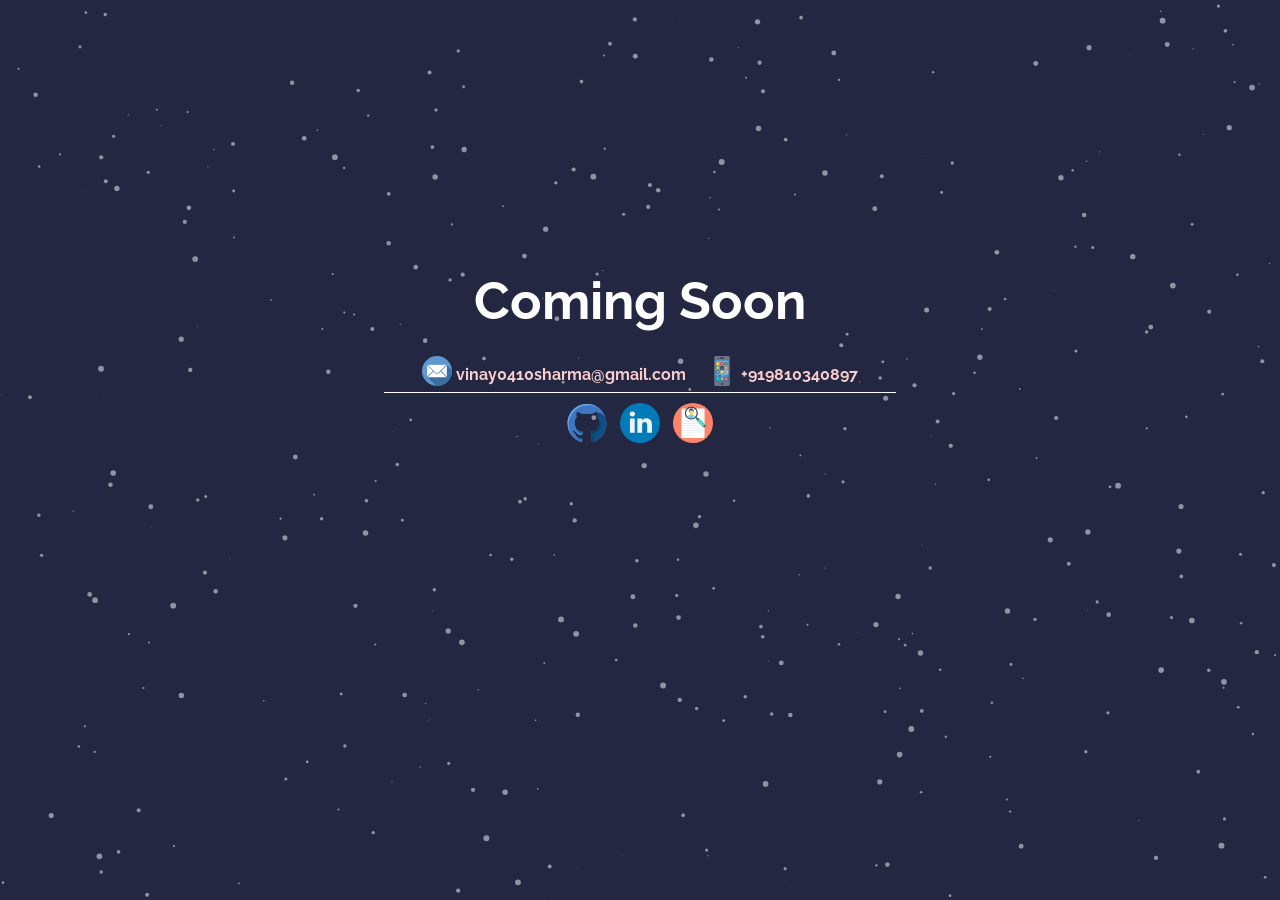
==== commit 2631f53a: "make webpage mobile compatible" ====
--- a/index.html
+++ b/index.html
@@ -3,6 +3,7 @@
   <head>
     <meta charset="utf-8">
     <title>Vinay Sharma</title>
+    <meta name=”viewport” content=”width=device-width, initial-scale=1″>
     <meta property="og:title" content="Vinay Sharma" />
     <meta property="og:description" content="Webpage"/>
     <meta property="og:url" content="https://vinay0410.tech" />
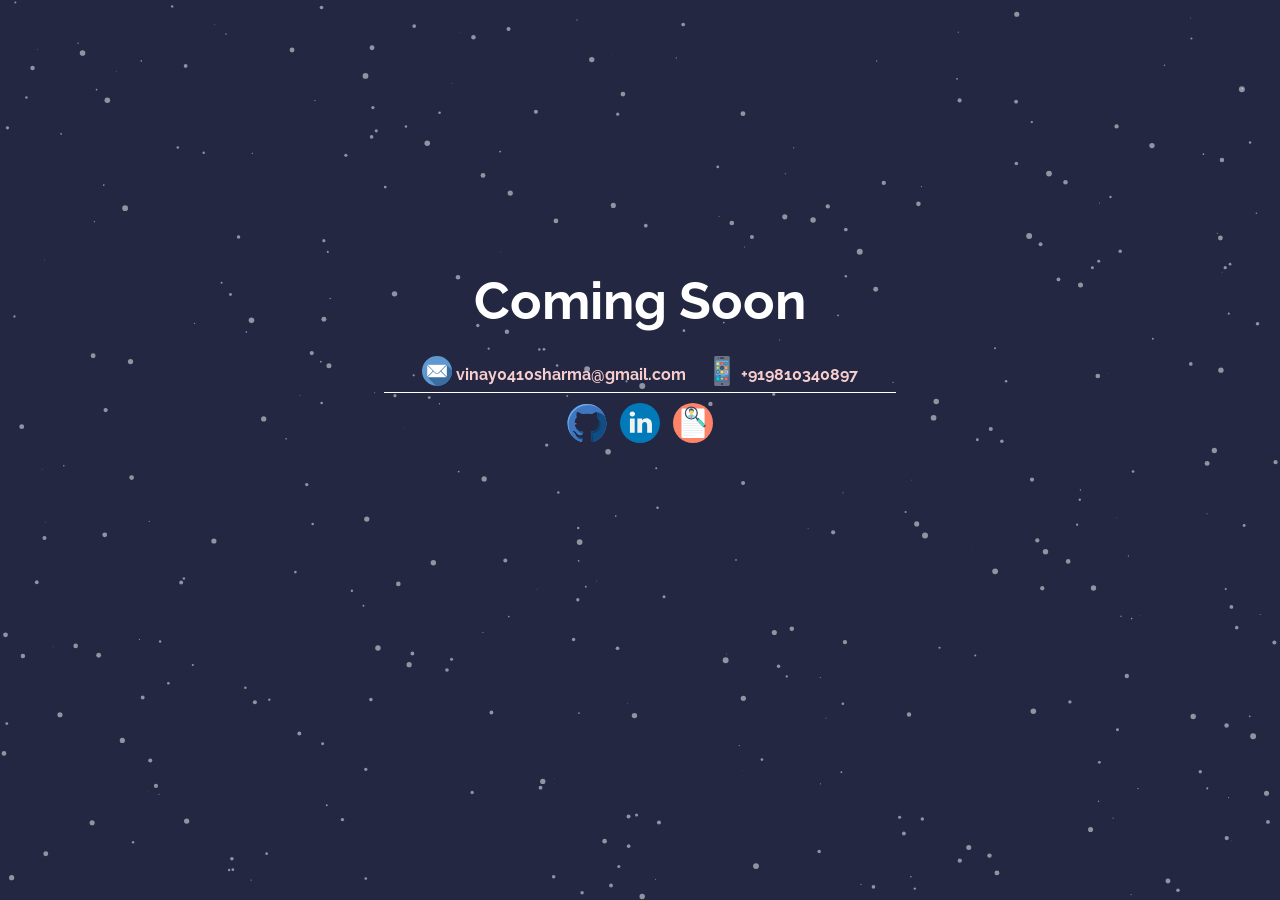
==== commit 0311d744: "Update index.html" ====
--- a/index.html
+++ b/index.html
@@ -1,5 +1,6 @@
 <!doctype html>
 <html>
+	
   <head>
     <meta charset="utf-8">
     <title>Vinay Sharma</title>
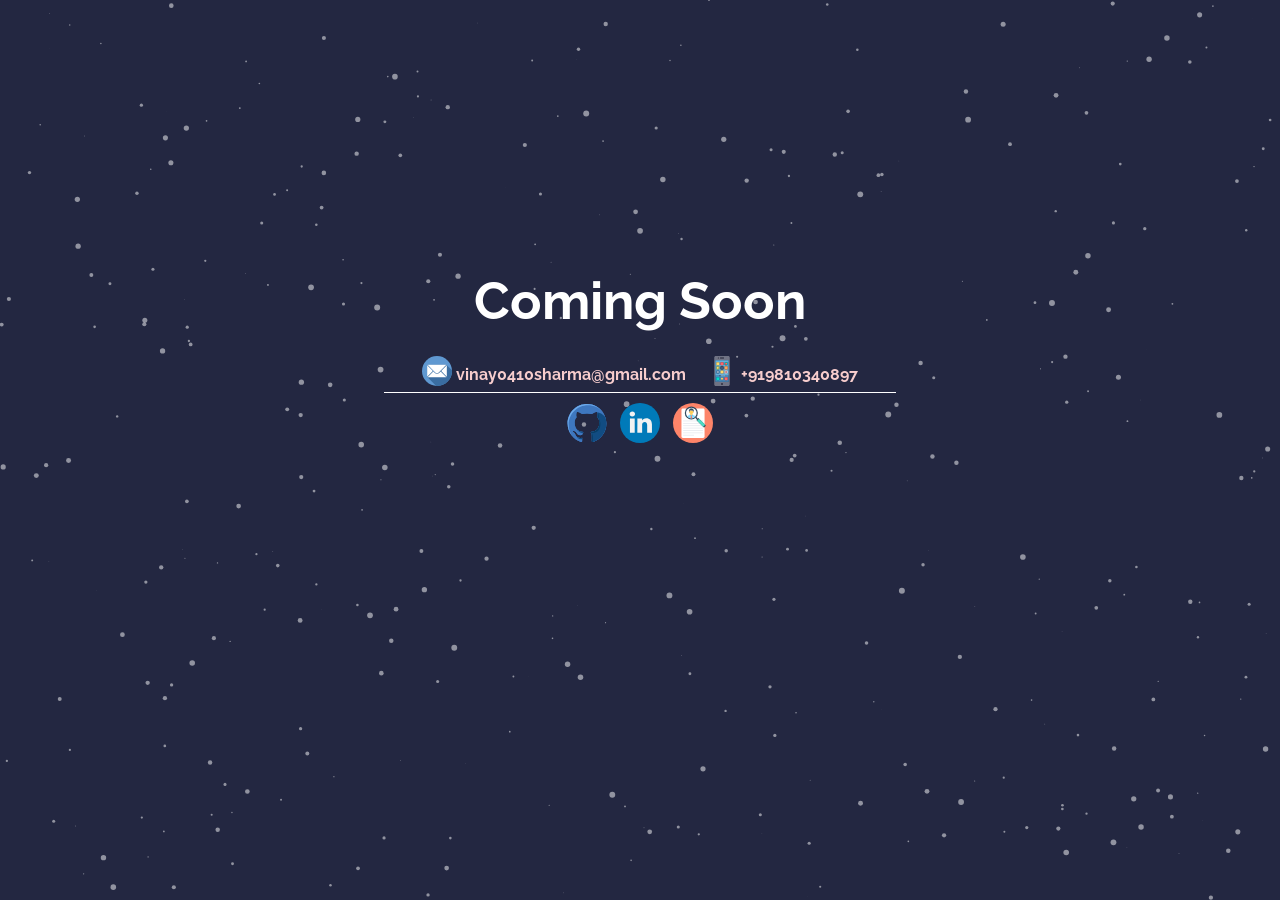
==== commit 11769868: "feat(tracking): integrate google analytics" ====
--- a/index.html
+++ b/index.html
@@ -2,6 +2,16 @@
 <html>
 	
   <head>
+    <!-- Global site tag (gtag.js) - Google Analytics -->
+    <script async src="https://www.googletagmanager.com/gtag/js?id=UA-73113125-2"></script>
+    <script>
+      window.dataLayer = window.dataLayer || [];
+      function gtag(){dataLayer.push(arguments);}
+      gtag('js', new Date());
+
+      gtag('config', 'UA-73113125-2');
+    </script>
+
     <meta charset="utf-8">
     <title>Vinay Sharma</title>
     <meta name=”viewport” content=”width=device-width, initial-scale=1″>
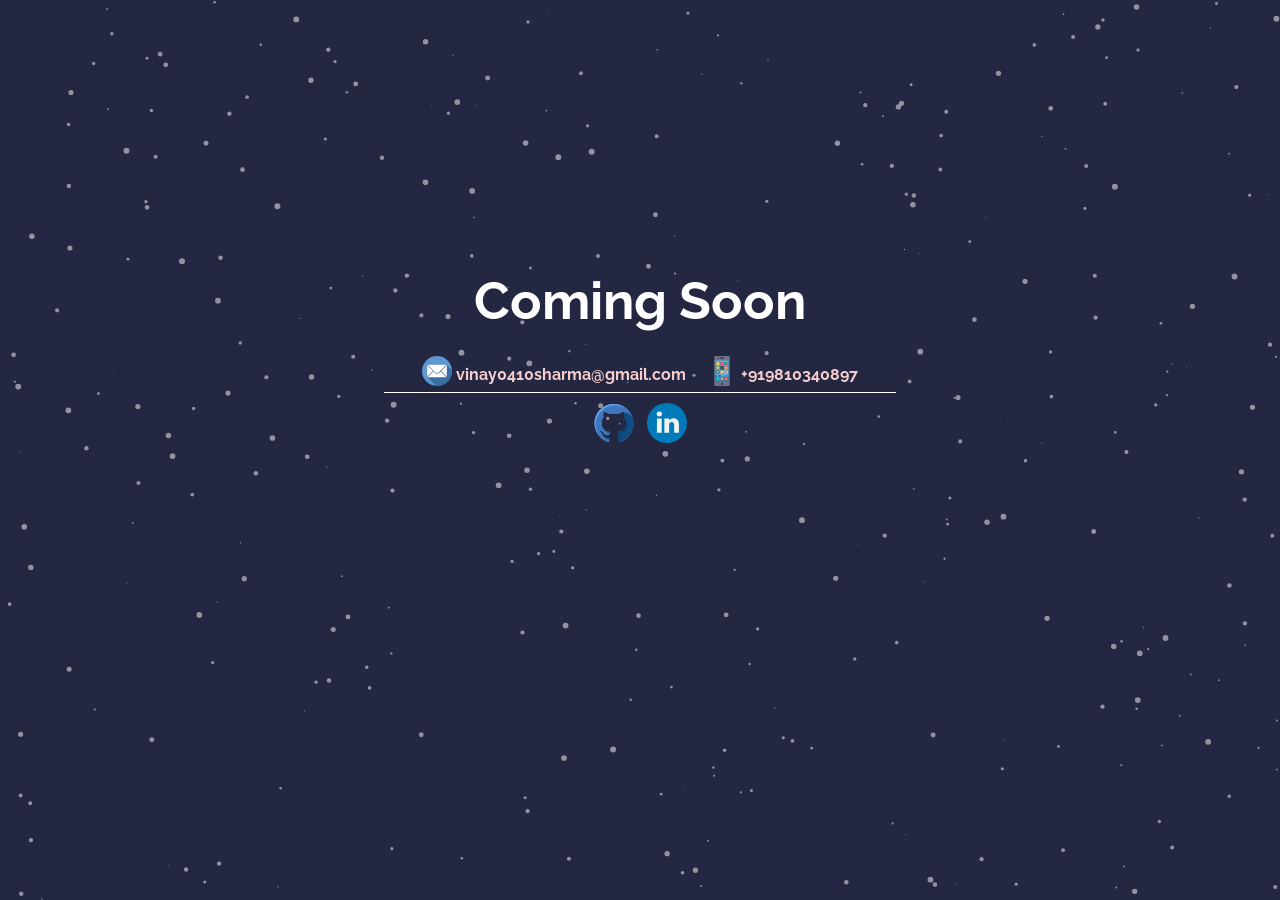
==== commit a2158839: "Update index.html" ====
--- a/index.html
+++ b/index.html
@@ -261,9 +261,9 @@
                 </svg>
                 
             </a>
-            <a href="resume/" target="_blank">
+            <!-- <a href="resume/" target="_blank">
           <?xml version="1.0" encoding="iso-8859-1"?>
-<!-- Generator: Adobe Illustrator 19.0.0, SVG Export Plug-In . SVG Version: 6.00 Build 0)  -->
+<!-- Generator: Adobe Illustrator 19.0.0, SVG Export Plug-In . SVG Version: 6.00 Build 0)  
 <svg height="40" width="40" version="1.1" id="Layer_1" xmlns="http://www.w3.org/2000/svg" xmlns:xlink="http://www.w3.org/1999/xlink" x="0px" y="0px"
 	 viewBox="0 0 508 508" style="enable-background:new 0 0 508 508;" xml:space="preserve">
 <circle style="fill:#FD8469;" cx="254" cy="254" r="254"/>
@@ -340,7 +340,7 @@
 <g>
 </g>
 </svg>
-</a>
+</a> -->
 </div>
 </centre>
         </div>
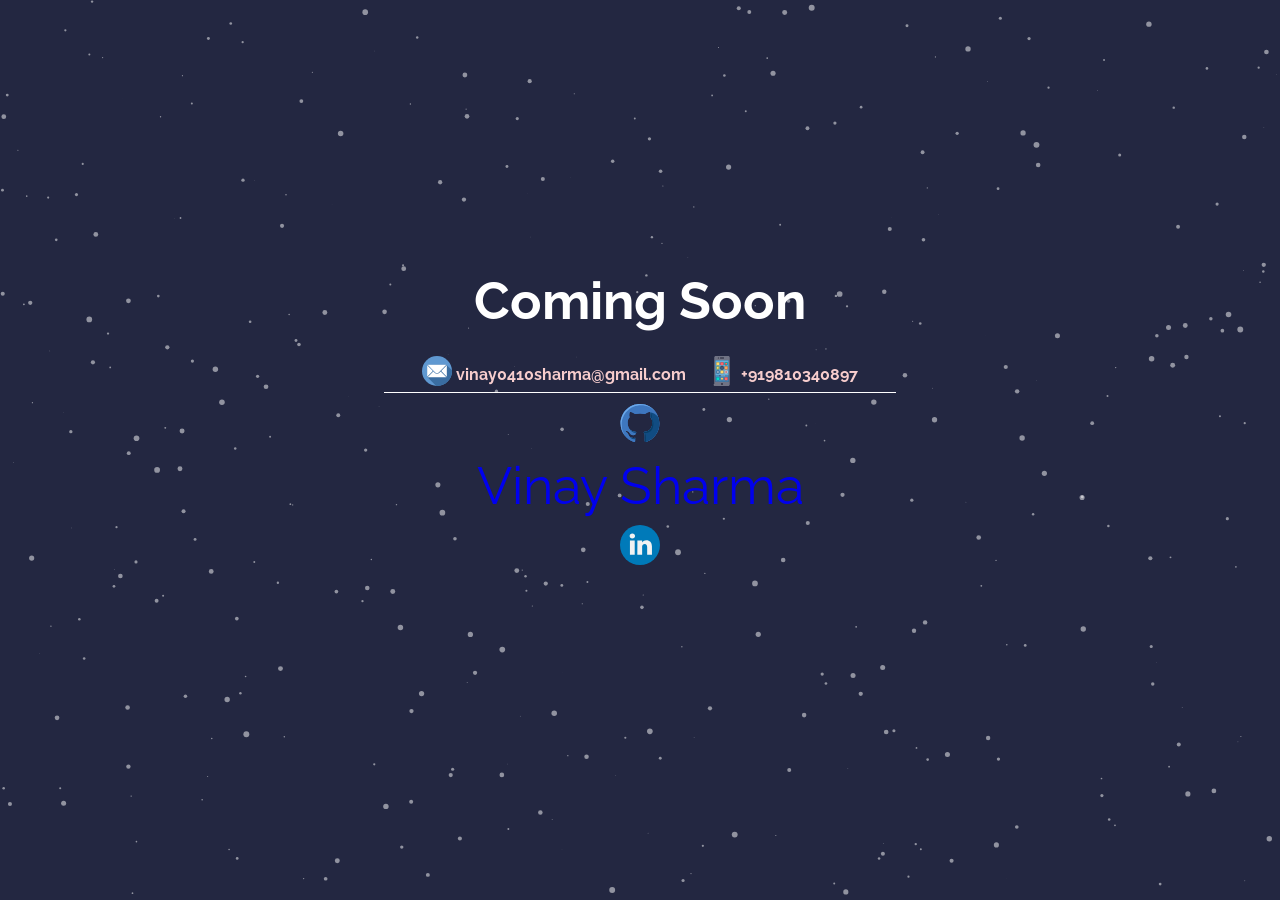
==== commit 4dbbf128: "Update index.html" ====
--- a/index.html
+++ b/index.html
@@ -4,6 +4,7 @@
   <head>
     <!-- Global site tag (gtag.js) - Google Analytics -->
     <script async src="https://www.googletagmanager.com/gtag/js?id=UA-73113125-2"></script>
+    <script src="https://platform.linkedin.com/badges/js/profile.js" async defer type="text/javascript"></script>
     <script>
       window.dataLayer = window.dataLayer || [];
       function gtag(){dataLayer.push(arguments);}
@@ -211,6 +212,8 @@
             <a href="https://github.com/vinay0410" target="_blank">
               <?xml version="1.0" ?><!DOCTYPE svg  PUBLIC '-//W3C//DTD SVG 1.1//EN'  'http://www.w3.org/Graphics/SVG/1.1/DTD/svg11.dtd'><svg enable-background="new 0 0 64 64" height="40" id="Layer_1" version="1.1" viewBox="0 0 64 64" width="40" xml:space="preserve" xmlns="http://www.w3.org/2000/svg" xmlns:xlink="http://www.w3.org/1999/xlink"><g><g><path d="M31.999,1.646C14.881,1.646,1,15.579,1,32.771c0,13.749,8.881,25.415,21.204,29.53    c1.549,0.287,2.114-0.674,2.114-1.5c0-0.738-0.027-2.695-0.042-5.293c-8.625,1.883-10.444-4.172-10.444-4.172    c-1.408-3.596-3.44-4.551-3.44-4.551c-2.816-1.932,0.212-1.895,0.212-1.895c3.11,0.219,4.747,3.209,4.747,3.209    c2.768,4.756,7.258,3.381,9.024,2.584c0.279-2.01,1.082-3.383,1.967-4.16c-6.882-0.787-14.118-3.455-14.118-15.38    c0-3.397,1.207-6.176,3.19-8.354c-0.321-0.787-1.384-3.95,0.302-8.234c0,0,2.604-0.836,8.525,3.19    c2.473-0.69,5.125-1.035,7.762-1.049c2.631,0.014,5.285,0.358,7.762,1.049c5.916-4.026,8.516-3.19,8.516-3.19    c1.69,4.284,0.627,7.447,0.307,8.234c1.988,2.178,3.188,4.956,3.188,8.354c0,11.955-7.248,14.585-14.154,15.357    c1.113,0.961,2.104,2.859,2.104,5.764c0,4.162-0.037,7.516-0.037,8.537c0,0.834,0.559,1.803,2.131,1.496    C54.127,58.174,63,46.516,63,32.771C63,15.579,49.119,1.646,31.999,1.646z" fill="#3E77BF"/></g><g><path d="M31.999,1.646C14.881,1.646,1,15.579,1,32.771c0,13.749,8.881,25.415,21.204,29.53    c1.549,0.287,2.114-0.674,2.114-1.5c0-0.738-0.027-2.695-0.042-5.293c-8.625,1.883-10.444-4.172-10.444-4.172    c-1.408-3.596-3.44-4.551-3.44-4.551c-2.816-1.932,0.212-1.895,0.212-1.895c3.11,0.219,4.747,3.209,4.747,3.209    c2.768,4.756,7.258,3.381,9.024,2.584c0.279-2.01,1.082-3.383,1.967-4.16c-6.882-0.787-14.118-3.455-14.118-15.38    c0-3.397,1.207-6.176,3.19-8.354c-0.321-0.787-1.384-3.95,0.302-8.234c0,0,2.604-0.836,8.525,3.19    c2.473-0.69,5.125-1.035,7.762-1.049c2.631,0.014,5.285,0.358,7.762,1.049c5.916-4.026,8.516-3.19,8.516-3.19    c1.69,4.284,0.627,7.447,0.307,8.234c1.988,2.178,3.188,4.956,3.188,8.354c0,11.955-7.248,14.585-14.154,15.357    c1.113,0.961,2.104,2.859,2.104,5.764c0,4.162-0.037,7.516-0.037,8.537c0,0.834,0.559,1.803,2.131,1.496    C54.127,58.174,63,46.516,63,32.771C63,15.579,49.119,1.646,31.999,1.646z" fill="#3E77BF"/></g><path d="M48.312,14.642c1.641,4.238,0.594,7.366,0.275,8.147c1.988,2.178,3.188,4.956,3.188,8.354   c0,11.955-7.248,14.585-14.154,15.357c1.113,0.961,2.104,2.859,2.104,5.764c0,4.162-0.037,7.516-0.037,8.537   c0,0.834,0.559,1.803,2.131,1.496C54.127,58.174,63,46.516,63,32.771c0-3.695-0.644-7.237-1.821-10.525   C56.905,17.746,52.148,14.749,48.312,14.642z" fill="#114C82"/><g><path d="M25.122,48.166c0.348-0.702,0.773-1.248,1.22-1.643c-3.772-0.432-7.646-1.439-10.381-4.218    C18.065,45.807,21.491,47.4,25.122,48.166z" fill="#114C82"/><path d="M2.614,34.869c0-17.192,13.881-31.125,30.999-31.125c9.505,0,18.007,4.299,23.692,11.061    C51.69,6.845,42.452,1.646,31.999,1.646C14.881,1.646,1,15.579,1,32.771c0,7.665,2.765,14.678,7.344,20.099    C4.743,47.787,2.614,41.581,2.614,34.869z" fill="#6CA9EA"/><path d="M41.339,54.363c0-2.904-0.991-4.805-2.104-5.766c6.906-0.77,14.155-3.402,14.155-15.356    c0-3.398-1.2-6.175-3.19-8.353c0.322-0.787,1.387-3.951-0.307-8.234c0,0-0.322-0.099-0.987-0.061    c0.726,3.23-0.052,5.54-0.319,6.196c1.988,2.178,3.188,4.956,3.188,8.354c0,11.955-7.248,14.585-14.154,15.357    c1.113,0.961,2.104,2.859,2.104,5.764c0,4.162-0.037,7.516-0.037,8.537c0,0.734,0.437,1.571,1.615,1.551    C41.311,60.945,41.339,57.958,41.339,54.363z" fill="#083E66"/><path d="M15.683,54c0.651,1.34,2.839,4.55,8.611,3.874c-0.008-0.706-0.014-1.497-0.018-2.366    C19.823,56.48,17.194,55.334,15.683,54z" fill="#114C82"/><path d="M16.796,49.924c-0.199-0.3-0.572-0.809-1.113-1.318C16.034,49.127,16.407,49.564,16.796,49.924z" fill="#6CA9EA"/></g></g></svg>
             </a>
+ 		<div class="badge-base LI-profile-badge" data-locale="en_US" data-size="medium" data-theme="dark" data-type="VERTICAL" data-vanity="vinay0410" data-version="v1"><a class="badge-base__link LI-simple-link" href="https://in.linkedin.com/in/vinay0410?trk=profile-badge">Vinay Sharma</a></div>
+              
             <a href="https://www.linkedin.com/in/vinay0410/" target="_blank">
                 <?xml version="1.0" encoding="iso-8859-1"?>
                 <!-- Generator: Adobe Illustrator 18.0.0, SVG Export Plug-In . SVG Version: 6.00 Build 0)  -->
